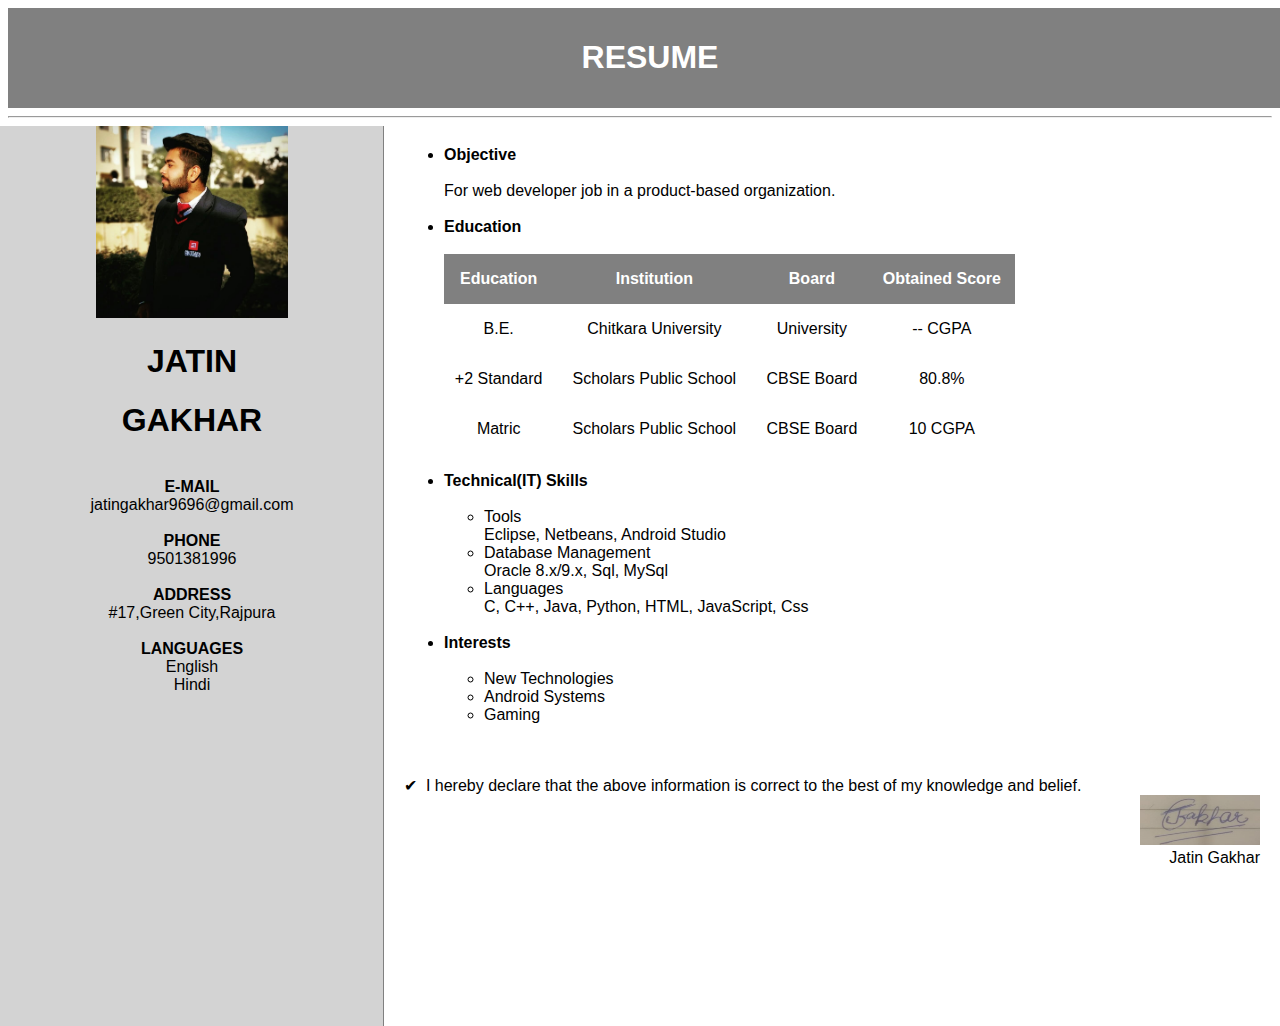
==== index.html @ e1faa71e "Rename resume.html to index.html" ====
<!DOCTYPE html>
<!-- saved from url=(0041)file:///C:/Users/hp/Downloads/resume.html -->
<html><head><meta http-equiv="Content-Type" content="text/html; charset=windows-1252">
	<title>resume</title>
	<link rel="stylesheet" type="text/css" href="./resume_files/resume.css">
</head>
<body>
<div class="heading">
	<h1 align="center">RESUME</h1>
</div>
<hr>
<div class="left">
	<div class="personal">
		<img src="./resume_files/pic1.jpg.jpeg" alt="mypic" width="50%" height="50%">
		<h1>JATIN</h1>
		<h1>GAKHAR</h1><br>
		<b>E-MAIL</b><br>
		jatingakhar9696@gmail.com<br><br>
		<b>PHONE</b><br>
		9501381996<br><br>
		<b>ADDRESS</b><br>
		#17,Green City,Rajpura<br><br>
		<b>LANGUAGES</b><br>
		English<br>Hindi<br><br>
	</div>
</div>
<div class="right">
	<div class="other">
		<ul>
			<li>
				<b>Objective</b><br><br>For web developer job in a product-based organization.
			</li><br>
			<li>
				<b>Education</b><br><br>
				<table width="70%" height="200px" cellspacing="0">
					<tbody><tr align="center"><th>Education</th><th>Institution</th><th>Board</th><th>Obtained Score</th></tr>
					<tr align="center"><td>B.E.</td><td>Chitkara University</td><td>University</td><td>-- CGPA</td></tr>
					<tr align="center"><td>+2 Standard</td><td>Scholars Public School</td><td>CBSE Board</td><td>80.8%</td></tr>
					<tr align="center"><td>Matric</td><td>Scholars Public School</td><td>CBSE Board</td><td>10 CGPA</td></tr>
				</tbody></table>
			</li><br>
			<li>
				<b>Technical(IT) Skills</b><br><br>
				<ul>
					<li>Tools</li>Eclipse, Netbeans, Android Studio
					<li>Database Management</li>Oracle 8.x/9.x, Sql, MySql
					<li>Languages</li>C, C++, Java, Python, HTML, JavaScript, Css
				</ul>
			</li><br>
			<li>
				<b>Interests</b><br><br>
				<ul>
					<li>New Technologies</li>
					<li>Android Systems</li>
					<li>Gaming</li>
				</ul>
			</li>
		</ul><br><br>
		&#10004;&nbsp;&nbsp;I hereby declare that the above information is correct to the best of my knowledge and belief.
		<div align="right">
			<img src="./resume_files/sign.jpeg" alt="signature" height="50px" width="120px"><br>
	Jatin Gakhar
		</div>
	</div>
</div>



</body></html>
---- resume_files/resume.css ----
.heading{
	width: 100%;
	height: 100%;
	background-color: grey;
	color: white;
	text-align: center;
	padding: 10px;
}
.left{
	width: 30%;
	height: 100%;
	position: absolute;
	background-color: lightgray;
	left: 0;
}
.right{
	width: 70%;
	height: 100%;
	position: absolute;
	right: 0;
	border-left: 1px solid gray;
}
.personal{
	text-align: center;

}
.other{
	margin: 20px;
	text-align: left;
}
th{
	background-color: grey;
	color: white;
}
th,td{
	border-bottom:1px lightgray;
}
tr:hover{
	background-color:lightgray;
}
body{
	background-color: ;
}
body{
	 font-family: Arial, Helvetica, sans-serif;
}
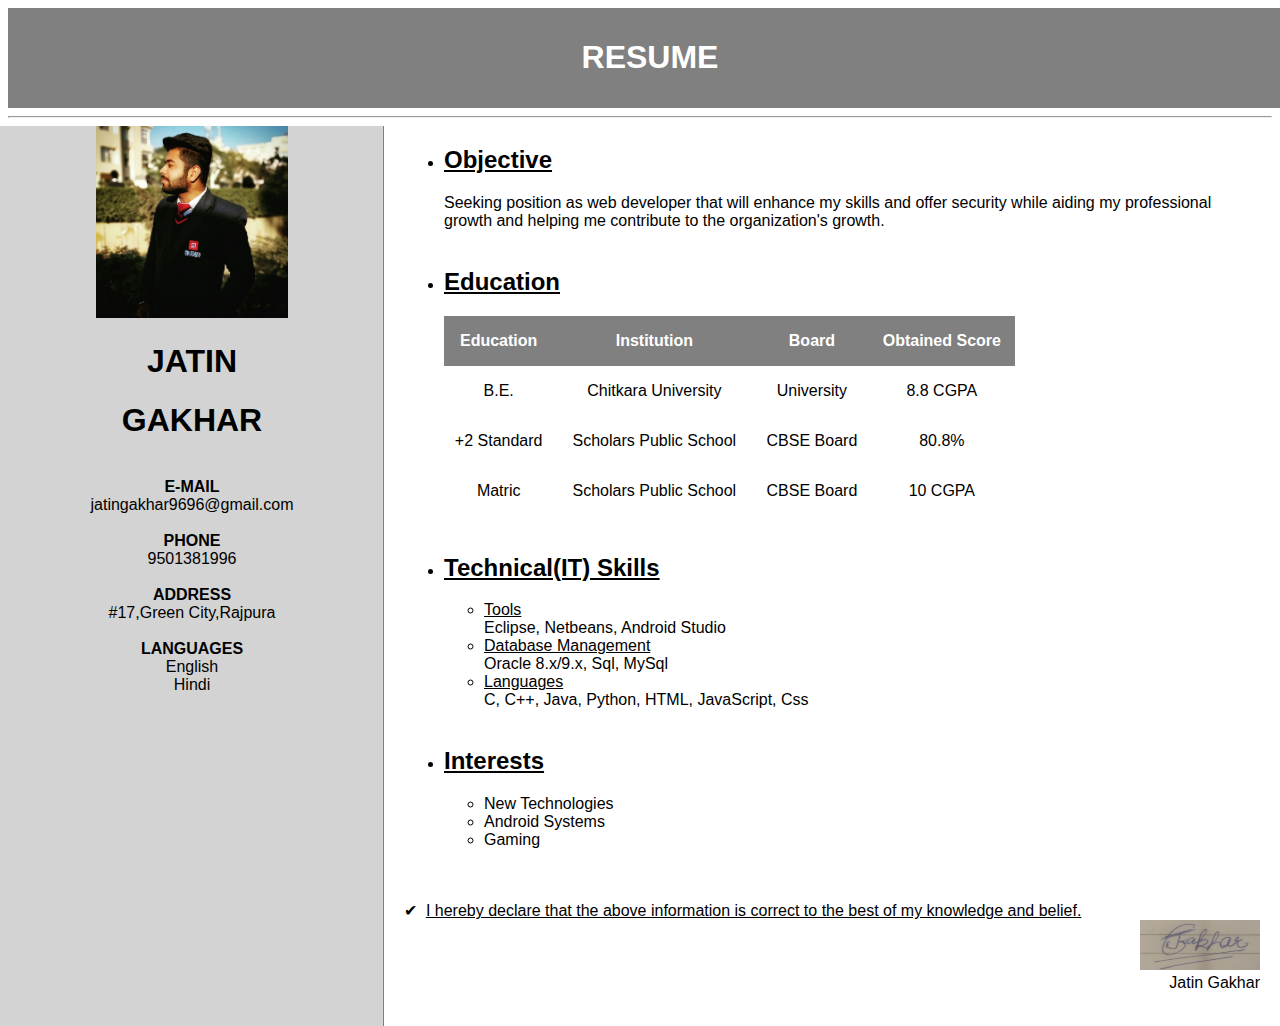
==== commit 8c401d7f: "Update index.html" ====
--- a/index.html
+++ b/index.html
@@ -28,27 +28,27 @@
 	<div class="other">
 		<ul>
 			<li>
-				<b>Objective</b><br><br>For web developer job in a product-based organization.
+				<b><h2><u>Objective</u></h2></b>Seeking position as web developer that will enhance my skills and offer security while aiding my professional growth and helping me contribute to the organization's growth.
 			</li><br>
 			<li>
-				<b>Education</b><br><br>
+				<b><h2><u>Education</u></h2></b>
 				<table width="70%" height="200px" cellspacing="0">
 					<tbody><tr align="center"><th>Education</th><th>Institution</th><th>Board</th><th>Obtained Score</th></tr>
-					<tr align="center"><td>B.E.</td><td>Chitkara University</td><td>University</td><td>-- CGPA</td></tr>
+					<tr align="center"><td>B.E.</td><td>Chitkara University</td><td>University</td><td>8.8 CGPA</td></tr>
 					<tr align="center"><td>+2 Standard</td><td>Scholars Public School</td><td>CBSE Board</td><td>80.8%</td></tr>
 					<tr align="center"><td>Matric</td><td>Scholars Public School</td><td>CBSE Board</td><td>10 CGPA</td></tr>
 				</tbody></table>
 			</li><br>
 			<li>
-				<b>Technical(IT) Skills</b><br><br>
+				<b><h2><u>Technical(IT) Skills</u></h2></b>
 				<ul>
-					<li>Tools</li>Eclipse, Netbeans, Android Studio
-					<li>Database Management</li>Oracle 8.x/9.x, Sql, MySql
-					<li>Languages</li>C, C++, Java, Python, HTML, JavaScript, Css
+					<li><u>Tools</u></li>Eclipse, Netbeans, Android Studio
+					<li><u>Database Management</u></li>Oracle 8.x/9.x, Sql, MySql
+					<li><u>Languages</u></li>C, C++, Java, Python, HTML, JavaScript, Css
 				</ul>
 			</li><br>
 			<li>
-				<b>Interests</b><br><br>
+				<b><h2><u>Interests</u></h2></b>
 				<ul>
 					<li>New Technologies</li>
 					<li>Android Systems</li>
@@ -56,7 +56,7 @@
 				</ul>
 			</li>
 		</ul><br><br>
-		&#10004;&nbsp;&nbsp;I hereby declare that the above information is correct to the best of my knowledge and belief.
+		&#10004;&nbsp;&nbsp;<u>I hereby declare that the above information is correct to the best of my knowledge and belief.</u>
 		<div align="right">
 			<img src="./resume_files/sign.jpeg" alt="signature" height="50px" width="120px"><br>
 	Jatin Gakhar
